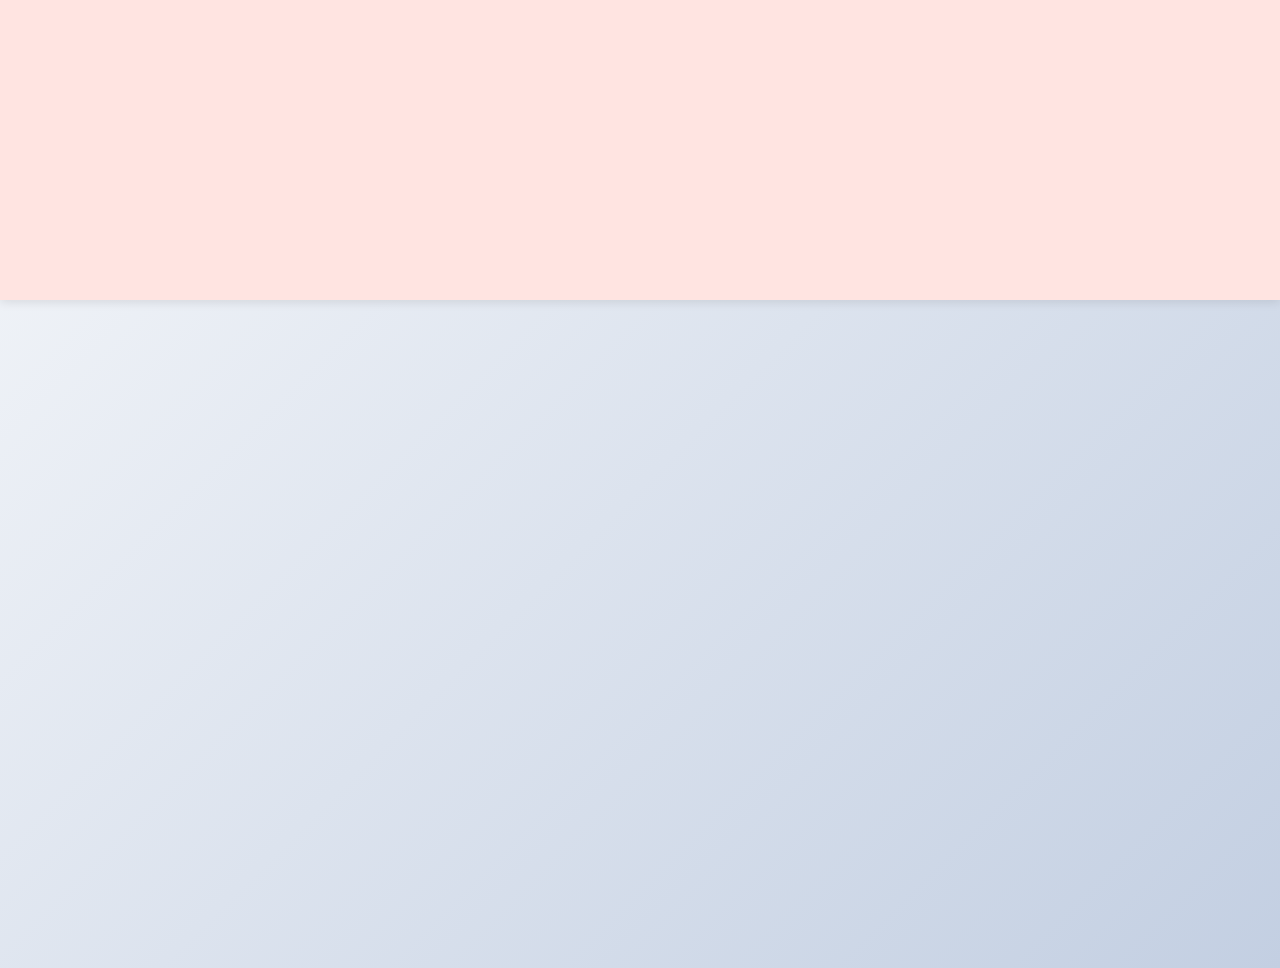
==== index.html @ 8a757386 "The Journal" ====
<!DOCTYPE html>
<html lang="en">
<head>
    <meta charset="UTF-8">
    <meta name="viewport" content="width=device-width, initial-scale=1.0">
    <title>Class and Culture Journal</title>
    <style>
        @import url('https://fonts.googleapis.com/css2?family=Playfair+Display:wght@400;700&family=Roboto:wght@300;400;500&display=swap');

        * {
            margin: 0;
            padding: 0;
            box-sizing: border-box;
        }

        body {
            font-family: 'Roboto', sans-serif;
            min-height: 100vh;
            background: linear-gradient(135deg, #f5f7fa 0%, #c3cfe2 100%);
            overflow-x: hidden;
        }

        .header-section {
            width: 100%;
            background-color: #ffe4e1;
            padding: 2rem 0;
            margin-bottom: 2rem;
            box-shadow: 0 2px 10px rgba(0, 0, 0, 0.1);
        }

        .container {
            max-width: 1200px;
            margin: 0 auto;
            padding: 2rem;
            text-align: center;
        }

        header {
            opacity: 0;
            animation: fadeIn 1s ease-out forwards;
        }

        h1 {
            font-family: 'Playfair Display', serif;
            font-size: 3.5rem;
            color: #2c3e50;
            margin-bottom: 2rem;
            text-shadow: 1px 1px 2px rgba(0, 0, 0, 0.1);
        }

        .author-info {
            display: inline-block;
            font-size: 1.2rem;
            color: #34495e;
            margin: 0.5rem;
            padding: 0.8rem 1.5rem;
            background: white;
            border-radius: 8px;
            box-shadow: 0 2px 10px rgba(0, 0, 0, 0.1);
            transition: transform 0.3s ease, box-shadow 0.3s ease;
        }

        .author-info:hover {
            transform: translateY(-2px);
            box-shadow: 0 4px 15px rgba(0, 0, 0, 0.15);
        }

        .floating-buttons {
            position: relative;
            height: 60vh;
            margin-top: 2rem;
        }

        .entry-button {
            position: absolute;
            background: white;
            border: none;
            padding: 1rem;
            border-radius: 50%;
            box-shadow: 0 4px 15px rgba(0, 0, 0, 0.1);
            cursor: pointer;
            transition: transform 0.3s ease, box-shadow 0.3s ease;
            width: 60px;
            height: 60px;
            display: flex;
            align-items: center;
            justify-content: center;
            font-family: 'Playfair Display', serif;
            font-size: 1.2rem;
            color: #2c3e50;
            opacity: 0;
        }

        .entry-button:hover {
            transform: scale(1.1);
            box-shadow: 0 6px 20px rgba(0, 0, 0, 0.15);
        }

        @keyframes fadeIn {
            from { opacity: 0; transform: translateY(-20px); }
            to { opacity: 1; transform: translateY(0); }
        }

        @keyframes float {
            0% { transform: translate(0, 0); }
            50% { transform: translate(var(--translate-x, 10px), var(--translate-y, 10px)); }
            100% { transform: translate(0, 0); }
        }

        @media (max-width: 768px) {
            h1 {
                font-size: 2.5rem;
            }

            .author-info {
                font-size: 1rem;
                padding: 0.6rem 1rem;
            }

            .floating-buttons {
                height: 50vh;
            }
        }
    </style>
</head>
<body>
    <div class="header-section">
        <div class="container">
            <header>
                <h1>Class and Culture Journal</h1>
                <p class="author-info">Student: Akuei Johnson Ateny</p>
                <p class="author-info">Professor: Timothy Nelson</p>
                <p class="author-info">Preceptor: Ronnie Clevenstine</p>
            </header>
        </div>
    </div>
    <div class="container">
        <div class="floating-buttons" id="floatingButtons"></div>
    </div>

    <script>
        document.addEventListener('DOMContentLoaded', () => {
            const floatingButtons = document.getElementById('floatingButtons');
            const numEntries = 12;
            const buttonPositions = [];

            // Create floating buttons
            for (let i = 1; i <= numEntries; i++) {
                const button = document.createElement('button');
                button.className = 'entry-button';
                button.textContent = i;
                
                // Random initial position
                const left = Math.random() * 80 + 10; // 10% to 90%
                const top = Math.random() * 80 + 10;  // 10% to 90%
                
                button.style.left = `${left}%`;
                button.style.top = `${top}%`;
                
                // Random float animation
                const translateX = (Math.random() - 0.5) * 40;
                const translateY = (Math.random() - 0.5) * 40;
                const duration = 3 + Math.random() * 2;
                const delay = Math.random() * -2;
                
                button.style.animation = `
                    fadeIn 0.5s ease-out ${i * 0.1}s forwards,
                    float ${duration}s ease-in-out ${delay}s infinite
                `;
                button.style.setProperty('--translate-x', `${translateX}px`);
                button.style.setProperty('--translate-y', `${translateY}px`);

                // Add click handler
                button.addEventListener('click', () => {
                    window.location.href = `pages/entry${i}.html`;
                });

                floatingButtons.appendChild(button);
                buttonPositions.push({ left, top });
            }

            // Prevent button overlap
            const buttons = document.querySelectorAll('.entry-button');
            buttons.forEach((button, i) => {
                buttons.forEach((otherButton, j) => {
                    if (i !== j) {
                        const rect1 = button.getBoundingClientRect();
                        const rect2 = otherButton.getBoundingClientRect();
                        const overlap = !(rect1.right < rect2.left || 
                                       rect1.left > rect2.right || 
                                       rect1.bottom < rect2.top || 
                                       rect1.top > rect2.bottom);
                        
                        if (overlap) {
                            const newLeft = Math.random() * 80 + 10;
                            const newTop = Math.random() * 80 + 10;
                            otherButton.style.left = `${newLeft}%`;
                            otherButton.style.top = `${newTop}%`;
                        }
                    }
                });
            });
        });
    </script>
</body>
</html>
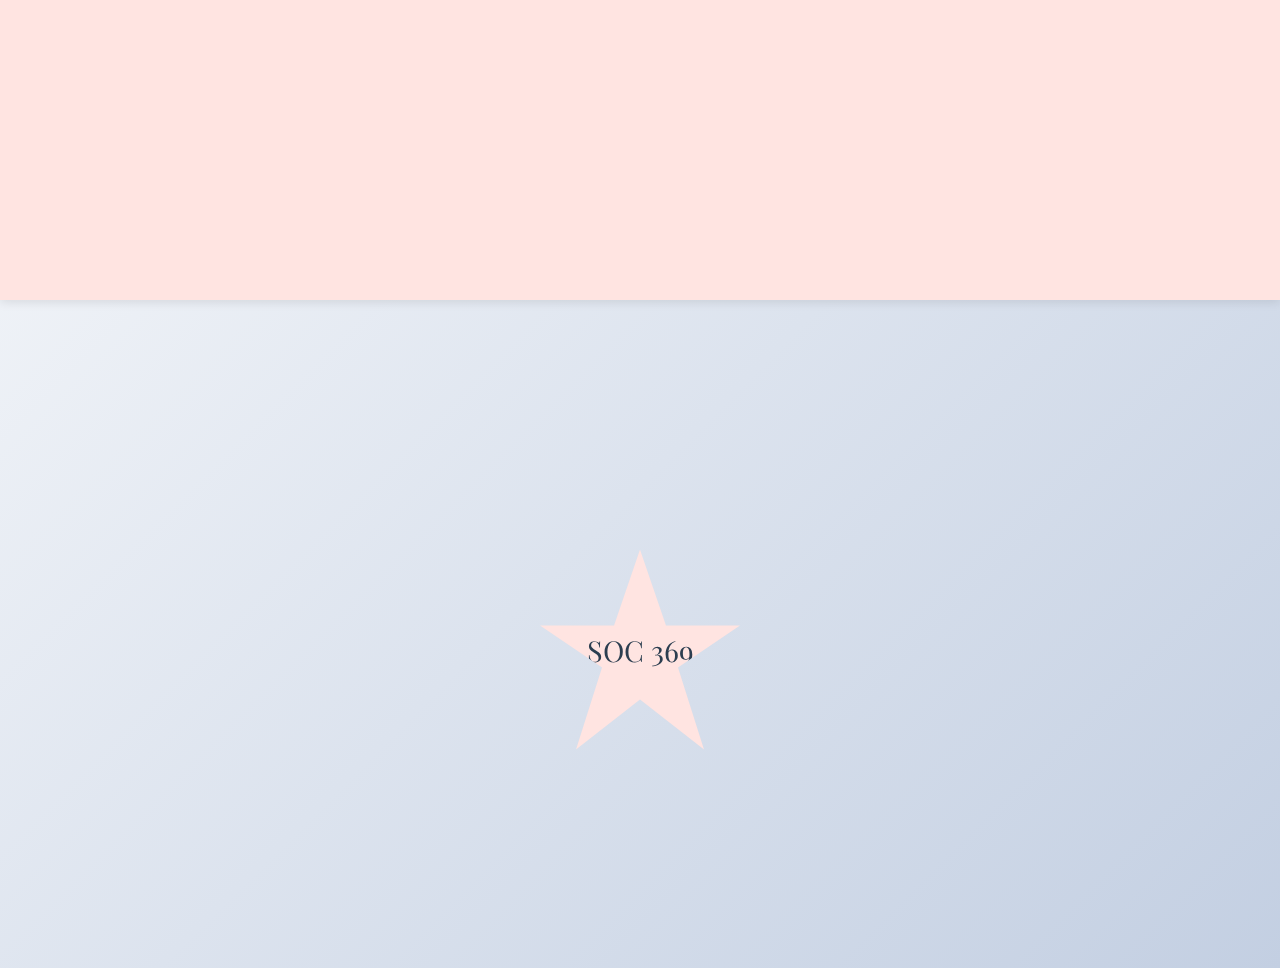
==== commit 2e6c6514: "The Journal" ====
--- a/index.html
+++ b/index.html
@@ -33,6 +33,7 @@
             margin: 0 auto;
             padding: 2rem;
             text-align: center;
+            position: relative;
         }
 
         header {
@@ -63,6 +64,47 @@
         .author-info:hover {
             transform: translateY(-2px);
             box-shadow: 0 4px 15px rgba(0, 0, 0, 0.15);
+        }
+
+        .star-container {
+            position: absolute;
+            left: 50%;
+            top: 50%;
+            transform: translate(-50%, -50%);
+            z-index: 1;
+        }
+
+        .star {
+            position: relative;
+            width: 200px;
+            height: 200px;
+            background: #ffe4e1;
+            clip-path: polygon(
+                50% 0%,
+                63% 38%,
+                100% 38%,
+                69% 59%,
+                82% 100%,
+                50% 75%,
+                18% 100%,
+                31% 59%,
+                0% 38%,
+                37% 38%
+            );
+            display: flex;
+            align-items: center;
+            justify-content: center;
+            animation: starRotate 20s linear infinite;
+            filter: drop-shadow(0 4px 10px rgba(0, 0, 0, 0.1));
+        }
+
+        .star-content {
+            position: absolute;
+            font-family: 'Playfair Display', serif;
+            font-size: 1.8rem;
+            color: #2c3e50;
+            text-align: center;
+            animation: counterRotate 20s linear infinite;
         }
 
         .floating-buttons {
@@ -89,6 +131,7 @@
             font-size: 1.2rem;
             color: #2c3e50;
             opacity: 0;
+            z-index: 2;
         }
 
         .entry-button:hover {
@@ -107,6 +150,16 @@
             100% { transform: translate(0, 0); }
         }
 
+        @keyframes starRotate {
+            from { transform: rotate(0deg); }
+            to { transform: rotate(360deg); }
+        }
+
+        @keyframes counterRotate {
+            from { transform: rotate(0deg); }
+            to { transform: rotate(-360deg); }
+        }
+
         @media (max-width: 768px) {
             h1 {
                 font-size: 2.5rem;
@@ -119,6 +172,15 @@
 
             .floating-buttons {
                 height: 50vh;
+            }
+
+            .star {
+                width: 150px;
+                height: 150px;
+            }
+
+            .star-content {
+                font-size: 1.5rem;
             }
         }
     </style>
@@ -135,6 +197,11 @@
         </div>
     </div>
     <div class="container">
+        <div class="star-container">
+            <div class="star">
+                <div class="star-content">SOC 369</div>
+            </div>
+        </div>
         <div class="floating-buttons" id="floatingButtons"></div>
     </div>
 
@@ -150,16 +217,18 @@
                 button.className = 'entry-button';
                 button.textContent = i;
                 
-                // Random initial position
-                const left = Math.random() * 80 + 10; // 10% to 90%
-                const top = Math.random() * 80 + 10;  // 10% to 90%
+                // Calculate position in a circle around the star
+                const angle = ((i - 1) / numEntries) * 2 * Math.PI;
+                const radius = 30; // percentage from center
+                const left = 50 + radius * Math.cos(angle);
+                const top = 50 + radius * Math.sin(angle);
                 
                 button.style.left = `${left}%`;
                 button.style.top = `${top}%`;
                 
                 // Random float animation
-                const translateX = (Math.random() - 0.5) * 40;
-                const translateY = (Math.random() - 0.5) * 40;
+                const translateX = (Math.random() - 0.5) * 20;
+                const translateY = (Math.random() - 0.5) * 20;
                 const duration = 3 + Math.random() * 2;
                 const delay = Math.random() * -2;
                 
@@ -192,8 +261,10 @@
                                        rect1.top > rect2.bottom);
                         
                         if (overlap) {
-                            const newLeft = Math.random() * 80 + 10;
-                            const newTop = Math.random() * 80 + 10;
+                            const angle = ((i - 1) / numEntries) * 2 * Math.PI;
+                            const newRadius = 35; // Slightly larger radius for overlapping buttons
+                            const newLeft = 50 + newRadius * Math.cos(angle);
+                            const newTop = 50 + newRadius * Math.sin(angle);
                             otherButton.style.left = `${newLeft}%`;
                             otherButton.style.top = `${newTop}%`;
                         }
